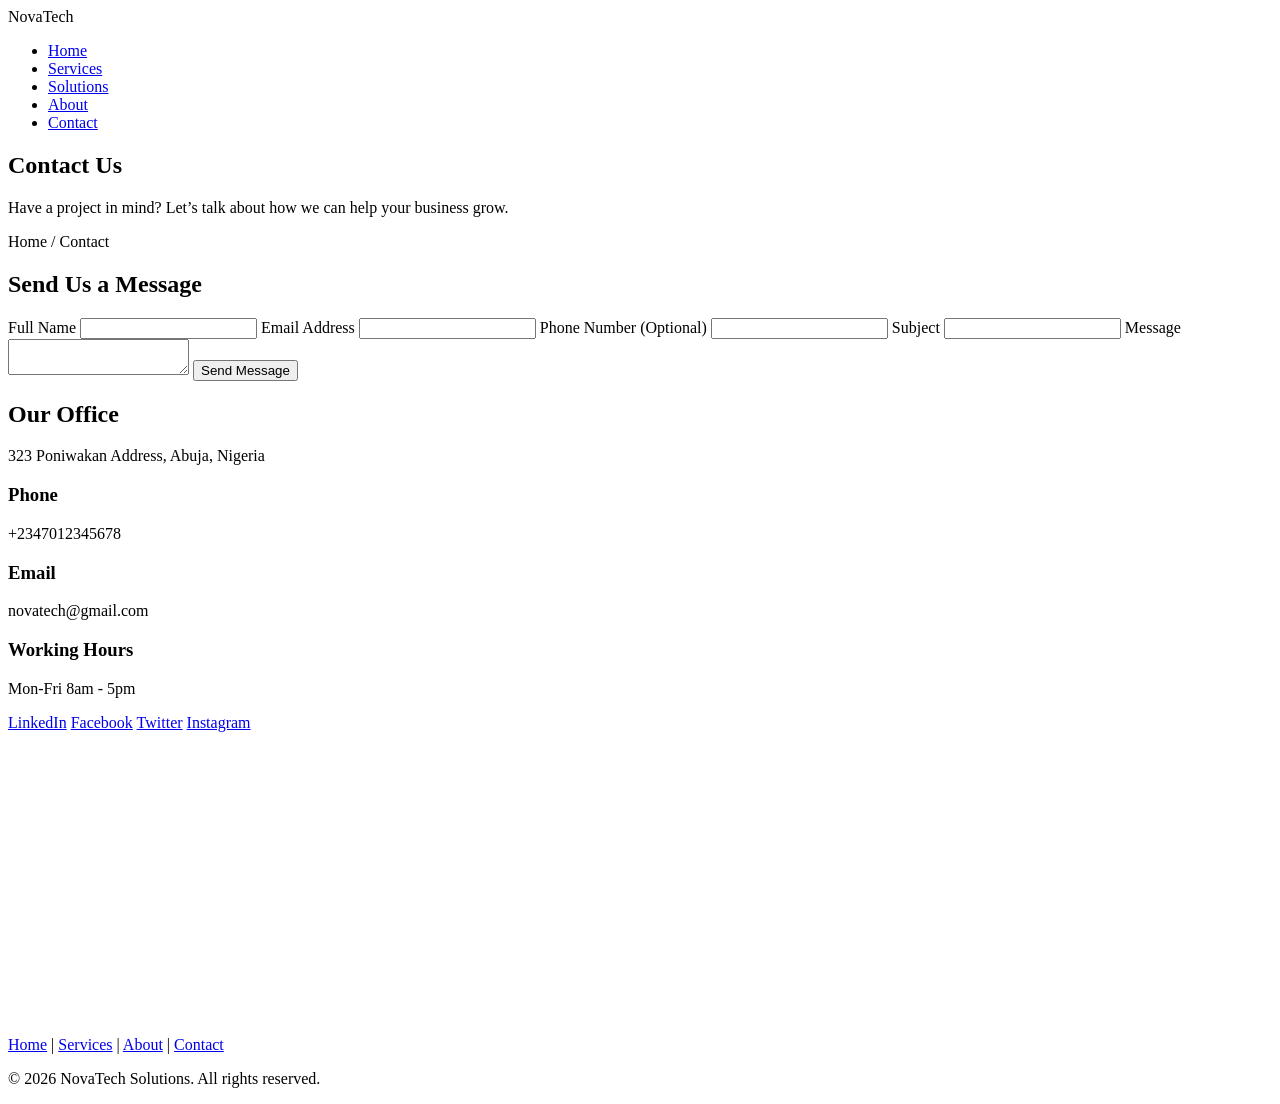
==== contact.html @ df171fc9 "Add files via upload" ====
<!DOCTYPE html>
<html lang="en">
<head>
  <meta charset="UTF-8">
  <meta name="viewport" content="width=device-width, initial-scale=1.0">
  <title>NovaTech Solutions - Contact Us</title>
  <link rel="stylesheet" href="assets/css/styles.css/contact-style.css">
</head>
<body>
  <!-- Header -->
  <header class="site-header">
    <div class="logo">NovaTech</div>
    <nav class="navbar">
      <ul>
        <li><a href="index.html">Home</a></li>
        <li><a href="services.html">Services</a></li>
        <li><a href="#">Solutions</a></li>
        <li><a href="about.html">About</a></li>
        <li><a href="contact.html" class="active">Contact</a></li>
      </ul>
    </nav>
  </header>

  <!-- Hero -->
  <section class="hero">
    <h1>Contact Us</h1>
    <p>Have a project in mind? Let’s talk about how we can help your business grow.</p>
    <p class="breadcrumb">Home / Contact</p>
  </section>

  <!-- Contact Section -->
  <section class="contact-grid">
    <!-- Form -->
    <form id="contactForm" class="contact-form">
      <h2>Send Us a Message</h2>
      <label for="name">Full Name</label>
      <input type="text" id="name" required>
      <span class="form-error"></span>

      <label for="email">Email Address</label>
      <input type="email" id="email" required>
      <span class="form-error"></span>

      <label for="phone">Phone Number (Optional)</label>
      <input type="tel" id="phone">

      <label for="subject">Subject</label>
      <input type="text" id="subject" required>
      <span class="form-error"></span>

      <label for="message">Message</label>
      <textarea id="message" required></textarea>
      <span class="form-error"></span>

      <button type="submit" class="btn-primary">Send Message</button>
    </form>

    <!-- Contact Info -->
    <aside class="contact-info">
      <h2>Our Office</h2>
      <p>323 Poniwakan Address, Abuja, Nigeria</p>
      <h3>Phone</h3>
      <p>+2347012345678</p>
      <h3>Email</h3>
      <p>novatech@gmail.com</p>
      <h3>Working Hours</h3>
      <p>Mon-Fri 8am - 5pm</p>
      <div class="social-icons">
        <a href="#">LinkedIn</a>
        <a href="#">Facebook</a>
        <a href="#">Twitter</a>
        <a href="#">Instagram</a>
      </div>
    </aside>
  </section>

  <!-- Map -->
  <section class="map">
    <iframe 
      src="https://www.google.com/maps/embed?pb=!1m18!1m12!1m3!1d3941.123456789!2d7.495!3d9.057!2m3!1f0!2f0!3f0!3m2!1i1024!2i768!4f13.1!3m3!1m2!1s0x104c2d123456789%3A0xabcdef123456789!2sAbuja%2C%20Nigeria!5e0!3m2!1sen!2sng!4v1610000000000" 
      width="100%" height="300" style="border:0;" allowfullscreen="" loading="lazy">
    </iframe>
  </section>

  <!-- Footer -->
  <footer class="site-footer">
    <div class="footer-links">
      <a href="index.html">Home</a> | 
      <a href="services.html">Services</a> | 
      <a href="about.html">About</a> | 
      <a href="contact.html">Contact</a>
    </div>
    <p>&copy; 2026 NovaTech Solutions. All rights reserved.</p>
  </footer>

  <script src="assets/css/main.js"></script>
</body>
</html>
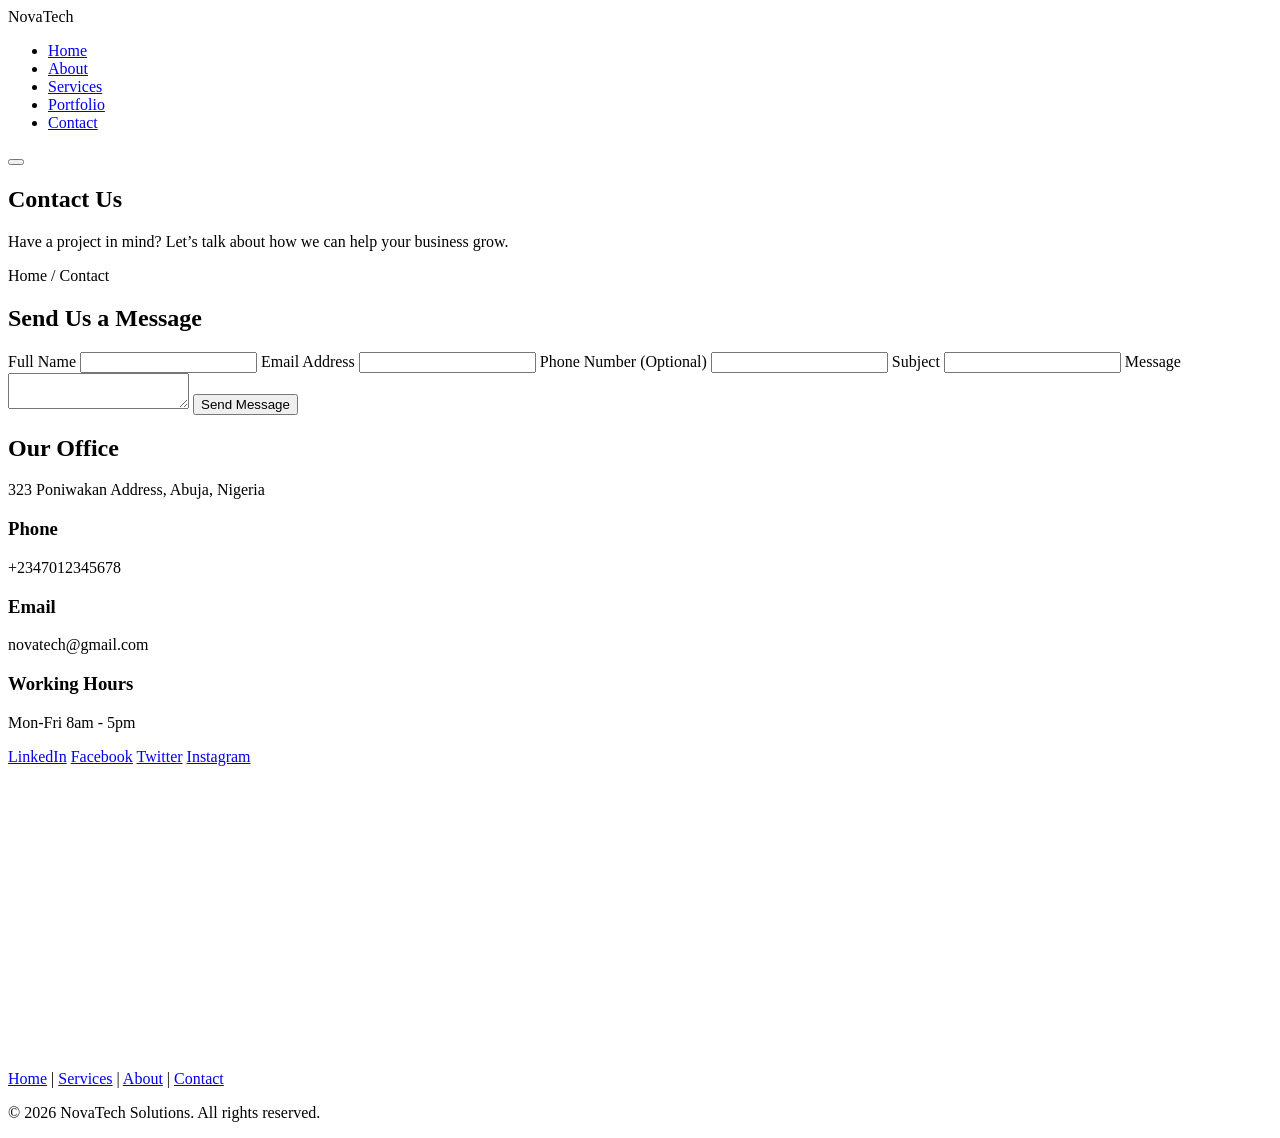
==== commit 3aeb4505: "Add files via upload" ====
--- a/contact.html
+++ b/contact.html
@@ -8,18 +8,24 @@
 </head>
 <body>
   <!-- Header -->
-  <header class="site-header">
-    <div class="logo">NovaTech</div>
-    <nav class="navbar">
-      <ul>
-        <li><a href="index.html">Home</a></li>
-        <li><a href="services.html">Services</a></li>
-        <li><a href="#">Solutions</a></li>
-        <li><a href="about.html">About</a></li>
-        <li><a href="contact.html" class="active">Contact</a></li>
-      </ul>
-    </nav>
-  </header>
+  <header>
+        <link rel="stylesheet" href="https://cdnjs.cloudflare.com/ajax/libs/font-awesome/6.5.1/css/all.min.css">
+        <nav class="navbar">
+            <div class="logo">Nova<span>Tech</span></div>
+            <ul class="nav-links">
+                <li><a href="index.html">Home</a></li>
+                <li><a href="about.html">About</a></li>
+                <li><a href="services.html">Services</a></li>
+                <li><a href="portfolio.html">Portfolio</a></li>
+                <li><a href="contact.html">Contact</a></li>
+            </ul>
+            <button class="hamburger" id="menu-toggle" aria-label="Toggle navigation">
+      <span class="bar"></span>
+      <span class="bar"></span>
+      <span class="bar"></span>
+    </button>
+        </nav>
+    </header>
 
   <!-- Hero -->
   <section class="hero">
@@ -92,7 +98,6 @@
     </div>
     <p>&copy; 2026 NovaTech Solutions. All rights reserved.</p>
   </footer>
-
   <script src="assets/css/main.js"></script>
 </body>
 </html>
